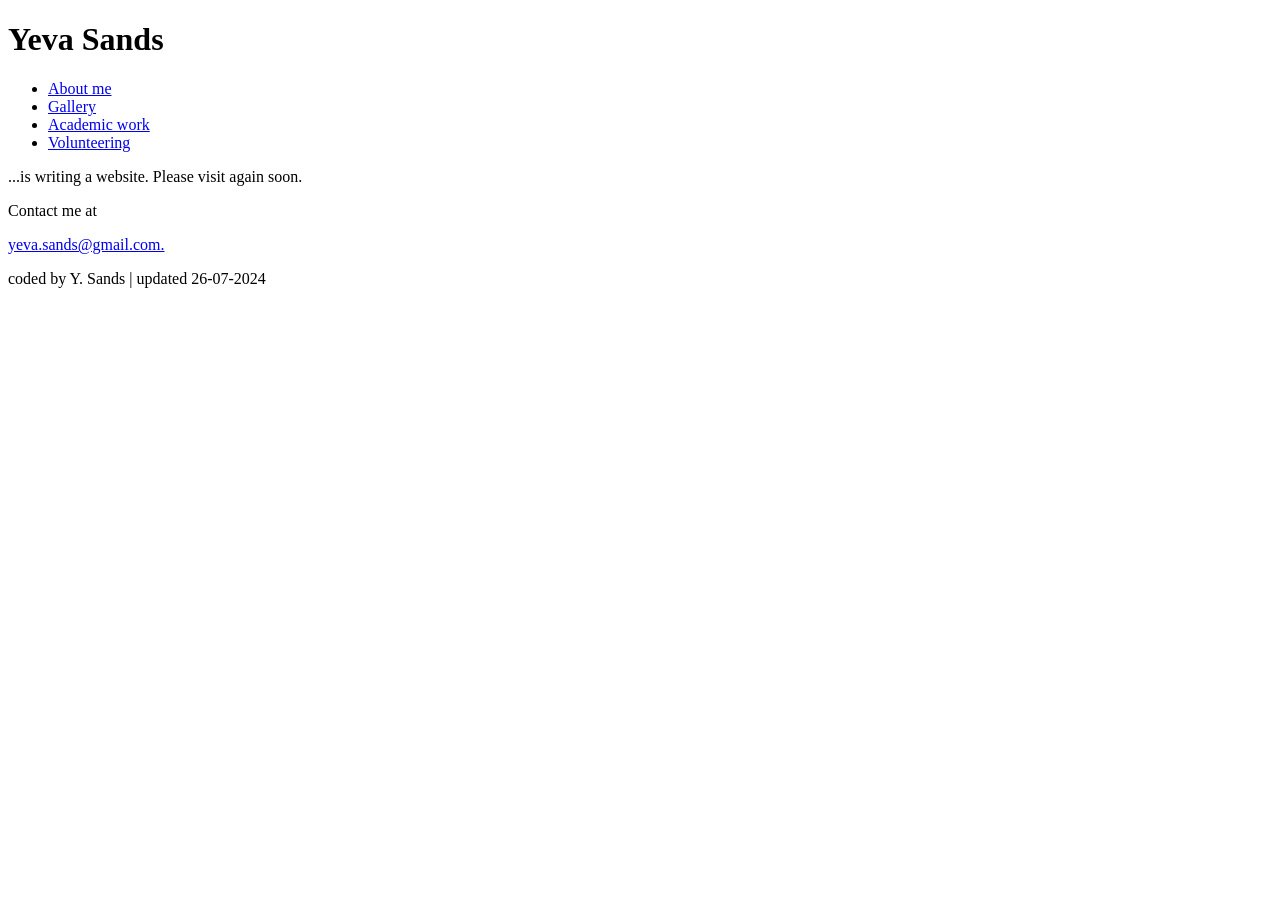
==== about/index.html @ c238b48e "minor update about changed to about me" ====
<!DOCTYPE html>
<meta name="viewport" content="width=device-width, initial-scale=1" />
<html lang="en">
    <head>
        <title>Yeva Sands</title>
        <link href="styles/mainstyle.css" rel="stylesheet" type="text/css" media="all">

    </head>

<body>

<div class="container">
<div class="sub-container">
    <header>
        <h1>Yeva Sands</h1>
    </header>

    <nav>
        <ul>
            <li><a href="/y-sands.github.io">About me</a></li>
            <li><a href="/y-sands.github.io/gallery/">Gallery</a></li>
            <li><a href="/y-sands.github.io/academic-work/">Academic work</a></li>
            <li><a href="/y-sands.github.io/volunteering/">Volunteering</a></li>
        </ul>
    </nav>
    
    <div class="content">
    <main>
        <p>...is writing a website. Please visit again soon.</p>
    </main>

    <aside>
        <p>Contact me at
            <div class="email">
                <a href="mailto:yeva.sands@gmail.com.">yeva.sands@gmail.com.</a>
            </div>
        </p>
    </aside>
    </div>
        
    <footer>
        <div class="long">
            coded by Y. Sands | updated 26-07-2024
        </div>
    </footer>
</div>
</div>
</body>
</html>
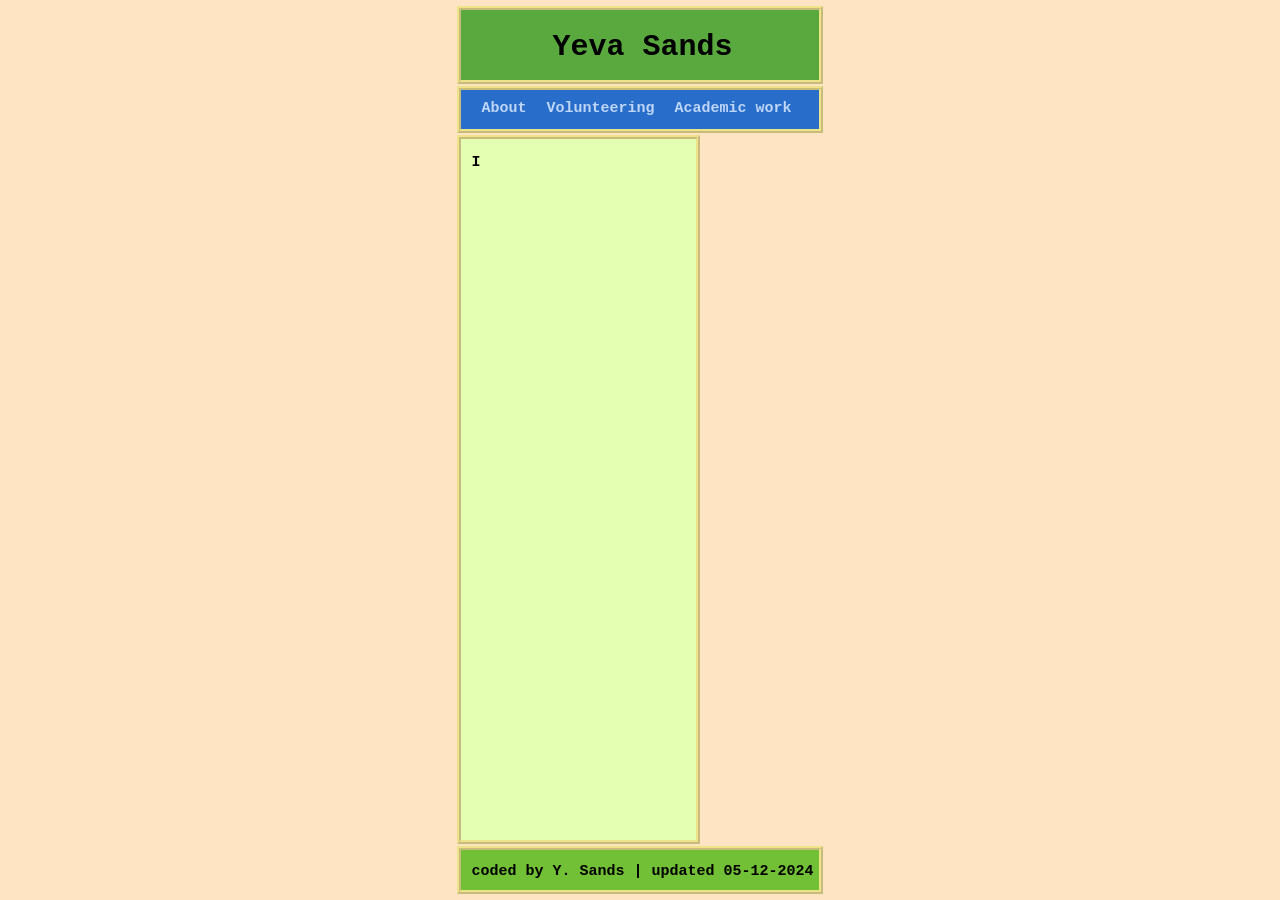
==== commit cfa3fc60: "about edited about edited" ====
--- a/about/index.html
+++ b/about/index.html
@@ -3,7 +3,7 @@
 <html lang="en">
     <head>
         <title>Yeva Sands</title>
-        <link href="styles/mainstyle.css" rel="stylesheet" type="text/css" media="all">
+        <link href="/styles/mainstyle.css" rel="stylesheet" type="text/css" media="all">
 
     </head>
 
@@ -17,30 +17,20 @@
 
     <nav>
         <ul>
-            <li><a href="/y-sands.github.io">About me</a></li>
-            <li><a href="/y-sands.github.io/gallery/">Gallery</a></li>
+            <li><a href="/y-sands.github.io/">About</a></li>
+            <li><a href="/y-sands.github.io/volunteering/">Volunteering</a></li>
             <li><a href="/y-sands.github.io/academic-work/">Academic work</a></li>
-            <li><a href="/y-sands.github.io/volunteering/">Volunteering</a></li>
         </ul>
     </nav>
     
     <div class="content">
     <main>
-        <p>...is writing a website. Please visit again soon.</p>
+        <p>I</p>
     </main>
-
-    <aside>
-        <p>Contact me at
-            <div class="email">
-                <a href="mailto:yeva.sands@gmail.com.">yeva.sands@gmail.com.</a>
-            </div>
-        </p>
-    </aside>
-    </div>
-        
+    </div>    
     <footer>
         <div class="long">
-            coded by Y. Sands | updated 26-07-2024
+            coded by Y. Sands | updated 05-12-2024
         </div>
     </footer>
 </div>
--- a/styles/mainstyle.css
+++ b/styles/mainstyle.css
@@ -0,0 +1,197 @@
+/*overall grid styling*/
+
+body {
+    margin: 0;
+}
+
+.container { 
+    width: 100vw;
+    height: 100vh;
+
+    display: grid;
+    justify-content: center;
+
+    grid-template: repeat(5, auto) /repeat(5, auto);
+    grid-template-areas: 
+        ". subcont subcont subcont ."
+        ". subcont subcont subcont ."
+        ". subcont subcont subcont ."
+        ". subcont subcont subcont ."
+        ". subcont subcont subcont .";
+
+    background-color: bisque;
+    background-size: 100%;
+}
+
+.sub-container {
+    display: grid;
+    max-width: 815px;
+    
+    grid-template: 70px 39px 1fr 1fr 40px /repeat(3, auto);
+    grid-template-areas: 
+        "header header header"
+        "nav nav nav"
+        "content content content"
+        "content content content"
+        "footer footer footer"; 
+
+    gap: 10px;
+    padding: 10px;
+    box-sizing: border-box;
+
+    font-family: 'Courier New', Courier, monospace;
+    font-weight: bold;
+    font-size: 15px;
+
+    grid-area: subcont;
+
+}
+header {
+    grid-row: 1 / span 1;
+    grid-column: 2 / span 3;
+
+    background-color: rgb(89, 169, 62);
+    
+    grid-area: header;
+}
+
+nav {
+    grid-row: 2 / span 1;
+    grid-column: 2 / span 3;
+
+    background-color: rgb(39, 109, 201);
+
+    grid-area: nav;
+}
+
+.content {
+    grid-row: 3 / span 2;
+    grid-column: 2 / span 3;
+
+    display: grid;
+    grid-template: 1fr / 1fr 1fr 1fr;
+    grid-template-areas: 
+    "main main aside"; 
+
+    gap: 10px;
+    box-sizing: border-box;
+
+    grid-area: content;
+}
+
+main {
+    grid-row: 3 / span 1;
+    grid-column: 2 / span 2; 
+
+    background-color: rgb(228, 255, 178);
+
+    grid-area: main;
+}
+
+aside {
+    grid-row: 3 / span 1;
+    grid-column: 3 / span 1; 
+
+    background-color: rgb(163, 246, 202);
+    
+    grid-area: aside; 
+}
+
+footer {
+    grid-row: 5 / span 1;
+    grid-column: 2 / span 3;
+
+    background-color: rgb(113, 192, 53);
+
+    grid-area: footer;
+}
+
+@media all and (max-width: 550px) {
+    .container {
+        width: 100vw;
+        grid-template-areas: 
+        "subcont";
+    }
+
+    .sub-container {
+        width: 100vw;
+        grid-template-columns: 1fr;
+        grid-template-rows: 70px 39px 58vh 11vh 40px;
+        grid-template-areas: 
+        "header"
+        "nav"
+        "main"
+        "aside"
+        "footer";
+    }
+
+    .content {
+        display: contents;
+    }
+}
+
+/* smaller-scale styling */
+/*link formatting*/
+a {
+    color:black;
+    text-decoration: none;
+}
+
+a:hover {
+    color: rgb(130, 173, 44)
+}
+
+/*border decoration and padding*/
+header, nav, main, aside, footer{  
+    padding-left:10px;
+    padding-right: 5px;
+    padding-bottom: 5px;
+    outline-color: #dbe24575;
+    outline-style: ridge;
+    outline-width: 4px;
+    outline-offset: 0;
+}
+
+footer{
+    text-align: center;
+    padding-top: 13px;  
+}
+
+/*text alignment and word breaks*/
+h1{
+    text-align: center;
+}
+
+.email{
+    word-break: break-all;
+}
+
+.long{
+    text-overflow: ellipsis;
+    white-space: nowrap;
+    overflow: hidden;
+}
+
+/*navbar*/
+nav ul{
+    list-style-type: none;
+    padding: 0px;
+    margin: 0px;
+    overflow: hidden;
+}
+
+nav a{
+    color: rgb(191, 214, 246);
+    padding: 10px;
+    display: block;
+    text-align: center;
+}
+
+nav a:hover{
+    color: rgb(191, 214, 246);
+    background-color:  rgb(19, 55, 101);
+}
+
+nav li{
+    float: left;
+}
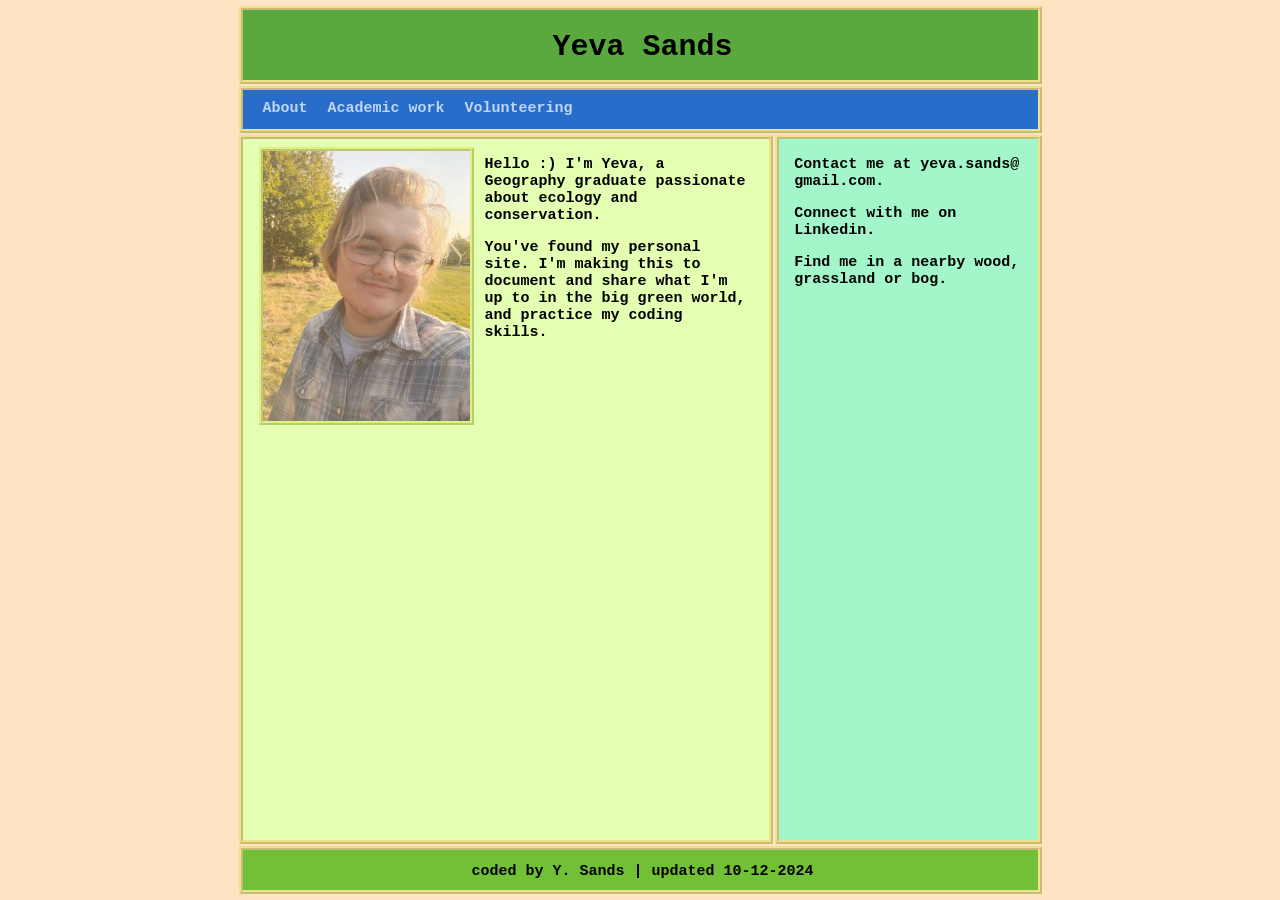
==== commit f9a6204e: "added more to several pages Filled in about me page and started volunteering and academic work pages" ====
--- a/about/index.html
+++ b/about/index.html
@@ -17,20 +17,33 @@
 
     <nav>
         <ul>
-            <li><a href="/y-sands.github.io/">About</a></li>
+            <li><a href="/y-sands.github.io/about/">About</a></li>
+            <li><a href="/y-sands.github.io/academic-work/">Academic work</a></li>
             <li><a href="/y-sands.github.io/volunteering/">Volunteering</a></li>
-            <li><a href="/y-sands.github.io/academic-work/">Academic work</a></li>
         </ul>
     </nav>
     
     <div class="content">
     <main>
-        <p>I</p>
+        <img class="profile" src="/assets/images/me1.jpg" alt="Selfie of Yeva, a smiling white guy with glasses in a sunny grassland.">
+        <p><p>Hello :) I'm Yeva, a Geography graduate passionate about ecology and conservation. </p>
+        <p>You've found my personal site. I'm making this to document and share what I'm up to in the big green world, and practice my coding skills. </p>
     </main>
-    </div>    
+
+    <aside>
+        <p>Contact me at
+            <span class="email">
+                <a href="mailto:yeva.sands@gmail.com.">yeva.sands@gmail.com.</a>
+            </span>
+        </p>
+        <p>Connect with me on <a href="linkedin.com/in/yeva-sands-488179223">Linkedin.</a></p>
+        <p>Find me in a <a href="/y-sands.github.io/volunteering/"> nearby wood, grassland or bog.</a></p>
+    </aside>
+    </div>
+        
     <footer>
         <div class="long">
-            coded by Y. Sands | updated 05-12-2024
+            coded by Y. Sands | updated 10-12-2024
         </div>
     </footer>
 </div>
--- a/styles/mainstyle.css
+++ b/styles/mainstyle.css
@@ -1,3 +1,4 @@
+/*layout with main content div and aside (contact details)*/
 /*overall grid styling*/
 
 body {
@@ -62,6 +63,9 @@
     background-color: rgb(39, 109, 201);
 
     grid-area: nav;
+    a:hover {
+        text-decoration: none;
+}
 }
 
 .content {
@@ -104,6 +108,21 @@
     background-color: rgb(113, 192, 53);
 
     grid-area: footer;
+}
+
+img.profile {
+    position: relative;
+    max-height: 270px;
+    margin-top: 10px;
+    margin-left: 5px;
+    margin-right: 15px;
+    margin-bottom: 10px;
+    float: left;
+
+    outline-color: #dbe24575;
+    outline-style: ridge;
+    outline-width: 4px;
+    outline-offset: 0;
 }
 
 @media all and (max-width: 550px) {
@@ -116,7 +135,7 @@
     .sub-container {
         width: 100vw;
         grid-template-columns: 1fr;
-        grid-template-rows: 70px 39px 58vh 11vh 40px;
+        grid-template-rows: 80px 39px 52vh 16vh 40px;
         grid-template-areas: 
         "header"
         "nav"
@@ -138,28 +157,44 @@
 }
 
 a:hover {
-    color: rgb(130, 173, 44)
+    color: rgb(130, 173, 44);
+    text-decoration: underline;
 }
 
 /*border decoration and padding*/
-header, nav, main, aside, footer{  
-    padding-left:10px;
-    padding-right: 5px;
-    padding-bottom: 5px;
+header, nav, footer, main, aside{  
     outline-color: #dbe24575;
     outline-style: ridge;
     outline-width: 4px;
     outline-offset: 0;
 }
 
+header, nav, footer{  
+    padding-left: 10px;
+    padding-right: 5px;
+    padding-bottom: 5px;
+}
+
+main, aside{  
+    padding-left: 15px;
+    padding-right: 15px;
+    padding-bottom: 5px;
+    padding-top: 2px;
+}
+
 footer{
     text-align: center;
     padding-top: 13px;  
 }
 
-/*text alignment and word breaks*/
+/*text alignment, word breaks, headers*/
 h1{
     text-align: center;
+}
+
+h3{
+    font-size: large;
+    font-size: x;
 }
 
 .email{
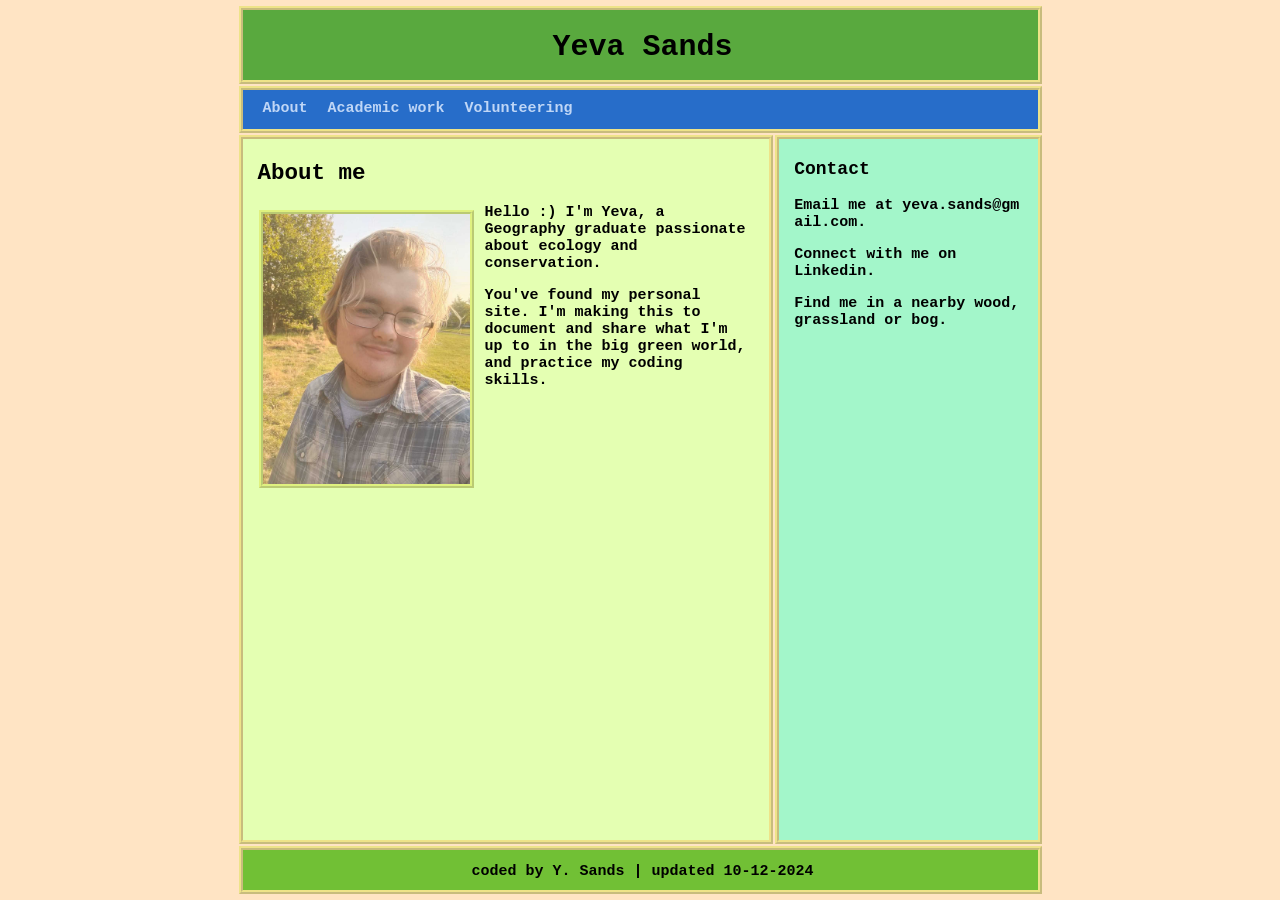
==== commit 315f31e6: "Properly saved all files" ====
--- a/about/index.html
+++ b/about/index.html
@@ -17,7 +17,7 @@
 
     <nav>
         <ul>
-            <li><a href="/y-sands.github.io/about/">About</a></li>
+            <li><a href="/y-sands.github.io/">About</a></li>
             <li><a href="/y-sands.github.io/academic-work/">Academic work</a></li>
             <li><a href="/y-sands.github.io/volunteering/">Volunteering</a></li>
         </ul>
@@ -25,13 +25,15 @@
     
     <div class="content">
     <main>
+    <h2>About me</h2>
         <img class="profile" src="/assets/images/me1.jpg" alt="Selfie of Yeva, a smiling white guy with glasses in a sunny grassland.">
         <p><p>Hello :) I'm Yeva, a Geography graduate passionate about ecology and conservation. </p>
         <p>You've found my personal site. I'm making this to document and share what I'm up to in the big green world, and practice my coding skills. </p>
     </main>
 
     <aside>
-        <p>Contact me at
+        <h3>Contact</h3>
+        <p>Email me at
             <span class="email">
                 <a href="mailto:yeva.sands@gmail.com.">yeva.sands@gmail.com.</a>
             </span>
